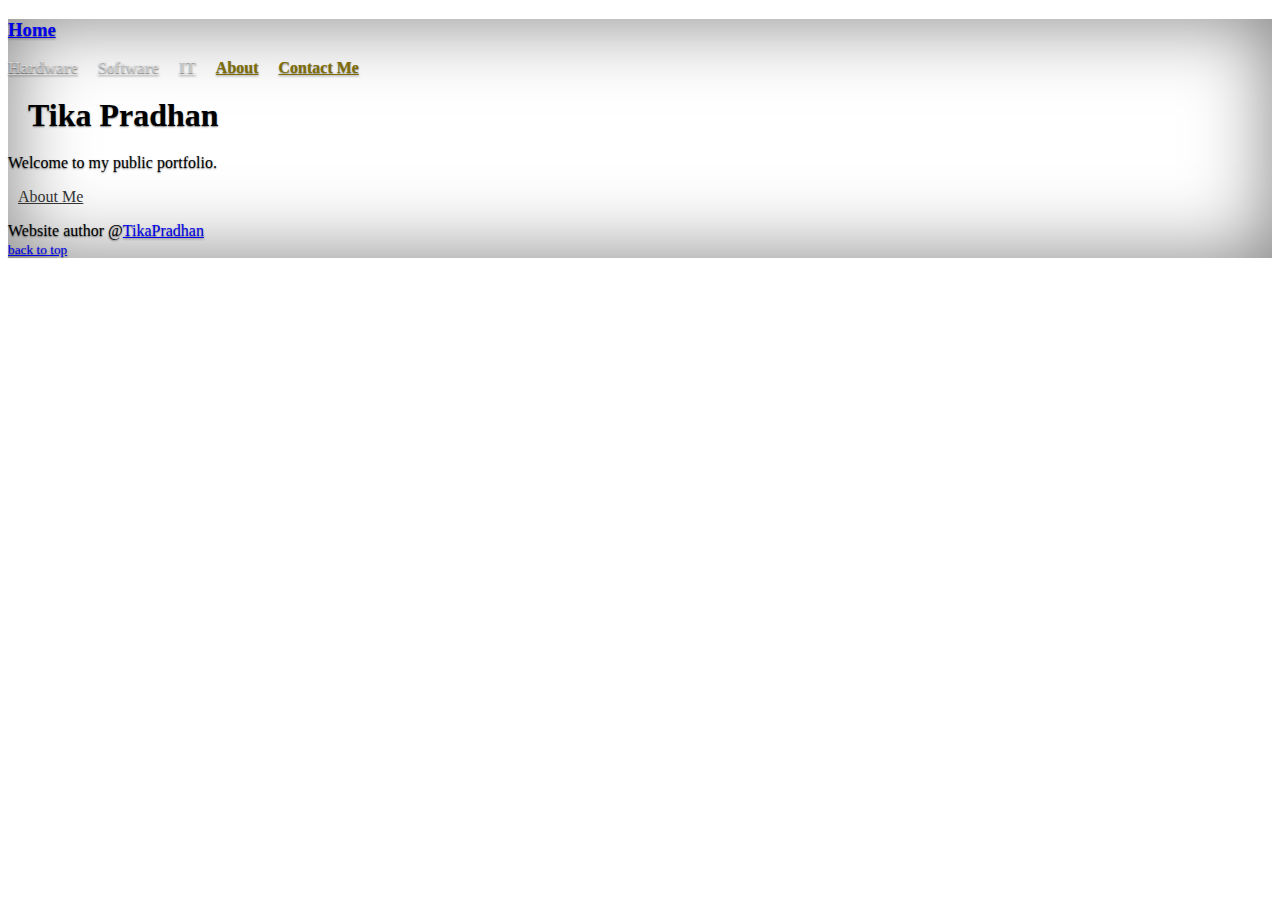
==== index.html @ 420a44d8 "first commit" ====
<!-- Tika's Portfolio Website, -->

<!DOCTYPE html>
<html lang="en" class="h-100">

<head>

  <!-- Meta tags and other stuff -->
  <meta charset="utf-8">
  <meta name="viewport" content="width=device-width, initial-scale=1">
  <meta name="description" content="A website for the technologically curious.">
  <meta name="author" content="Tika Pradhan">
  <meta name="generator" content="Hugo 0.82.0">
  <title>Tika's Portfolio</title>

  <!-- BootStrap core css -->
  <link href="https://cdn.jsdelivr.net/npm/bootstrap@5.0.0-beta3/dist/css/bootstrap.min.css" rel="stylesheet"
    integrity="sha384-eOJMYsd53ii+scO/bJGFsiCZc+5NDVN2yr8+0RDqr0Ql0h+rP48ckxlpbzKgwra6" crossorigin="anonymous">

  <!-- css -->
  <link href="styles/style.css" rel="stylesheet">

</head>

<body class="d-flex h-100 text-center text-white bg-dark">

  <div class="cover-container d-flex w-100 h-100 p-3 mx-auto flex-column">

    <!-- Navigation Header -->
    <header class="mb-auto">
      <div>
        <a href="#" class="text-white">
          <h3 class="float-md-start mb-0">Home</h3>
        </a>

        <nav class="nav nav-masthead justify-content-center float-md-end">
          <a class="nav-link" href="pages/Hardware.html">Hardware</a>
          <a class="nav-link" href="pages/Software.html">Software</a>
          <a class="nav-link" href="pages/IT.html">IT</a>
          <a class="nav-link minor" href="pages/AboutMe.html">About</a>
          <a class="nav-link minor" href="pages/Contact.html">Contact Me</a>
        </nav>
      </div>
    </header>

    <!-- Main page content -->
    <main class="px-3">
      <h1>Tika Pradhan</h1>
      <p class="lead">Welcome to my public portfolio.</p>
      <p class="lead">
        <a href="pages/AboutMe.html" class="btn btn-lg btn-secondary fw-bold border-white bg-white">About Me</a>
      </p>
    </main>

    <!-- Footer -->
    <footer class="mt-auto text-white-50 p-5">
      Website author @<a href="https://www.linkedin.com/in/tika-pradhan/" class="text-white">TikaPradhan</a><br>
     <a href="#top" class="text-muted"><small>back to top</small></a>
    </footer>

  </div>

  <!-- JavaScript -->
  <script src="https://cdn.jsdelivr.net/npm/bootstrap@5.0.0-beta3/dist/js/bootstrap.bundle.min.js"
    integrity="sha384-JEW9xMcG8R+pH31jmWH6WWP0WintQrMb4s7ZOdauHnUtxwoG2vI5DkLtS3qm9Ekf" crossorigin="anonymous">
  </script>
</body>

</html>
---- styles/style.css ----
/*
 * Globals
 */

/* Custom default button */
.btn-secondary,
.btn-secondary:hover,
.btn-secondary:focus {
  margin: 10px;
  color: #333;
  text-shadow: none; /* Prevent inheritance from `body` */
}


/*
 * Base structure
 */

body {
  text-shadow: 0 .05rem .1rem rgba(0, 0, 0, .5);
  box-shadow: inset 0 0 5rem rgba(0, 0, 0, .5);
}

h1 {
  margin: 20px;
}

.cover-container {
  max-width: 42em;
}


/*
 * Header
 */

 /* Main Navbar Links*/
.nav-masthead .nav-link {
  padding: .25rem 0;
  font-weight: 700;
  color: rgba(255, 255, 255, .5);
  background-color: transparent;
  border-bottom: .25rem solid transparent;
}

.nav-masthead .nav-link:hover,
.nav-masthead .nav-link:focus {
  border-bottom-color: rgba(255, 255, 255, .25);
}

.nav-masthead .nav-link + .nav-link {
  margin-left: 1rem;
}

.nav-masthead .active {
  color: #fff;
  border-bottom-color: #fff;
}

/* Secondary Navbar Links */

.nav-masthead .minor {
  color: #806c00;
}

.nav-masthead .minor:hover,
.nav-masthead .minor:focus {
  border-bottom-color: #806c00;
}

.nav-masthead .minor-active {
  color: #a8983f;
  border-bottom-color: #a8983f;
}

/* Titles */

.about-titles{
  color: #a8983f;
  font-weight: bold;
}

.project-titles{
  color: #ffffff;
  font-weight: bold;
  font-size: x-large;
}
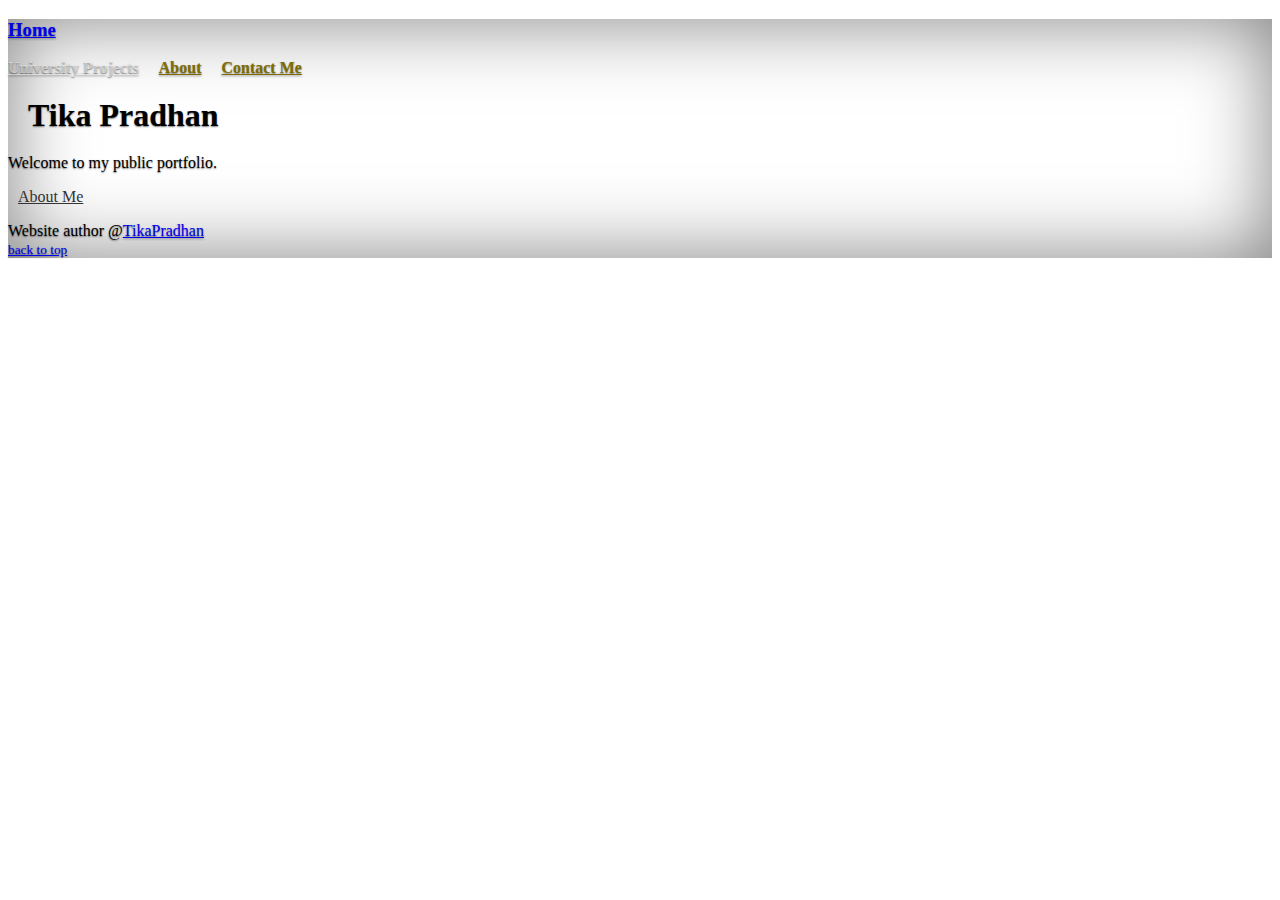
==== commit fe6341c6: "Header revamp" ====
--- a/index.html
+++ b/index.html
@@ -8,7 +8,7 @@
   <!-- Meta tags and other stuff -->
   <meta charset="utf-8">
   <meta name="viewport" content="width=device-width, initial-scale=1">
-  <meta name="description" content="A website for the technologically curious.">
+  <meta name="description" content="Tika's Portfolio Website">
   <meta name="author" content="Tika Pradhan">
   <meta name="generator" content="Hugo 0.82.0">
   <title>Tika's Portfolio</title>
@@ -34,9 +34,7 @@
         </a>
 
         <nav class="nav nav-masthead justify-content-center float-md-end">
-          <a class="nav-link" href="pages/Hardware.html">Hardware</a>
-          <a class="nav-link" href="pages/Software.html">Software</a>
-          <a class="nav-link" href="pages/IT.html">IT</a>
+          <a class="nav-link" href="pages/UniversityProjects.html">University Projects</a>
           <a class="nav-link minor" href="pages/AboutMe.html">About</a>
           <a class="nav-link minor" href="pages/Contact.html">Contact Me</a>
         </nav>
